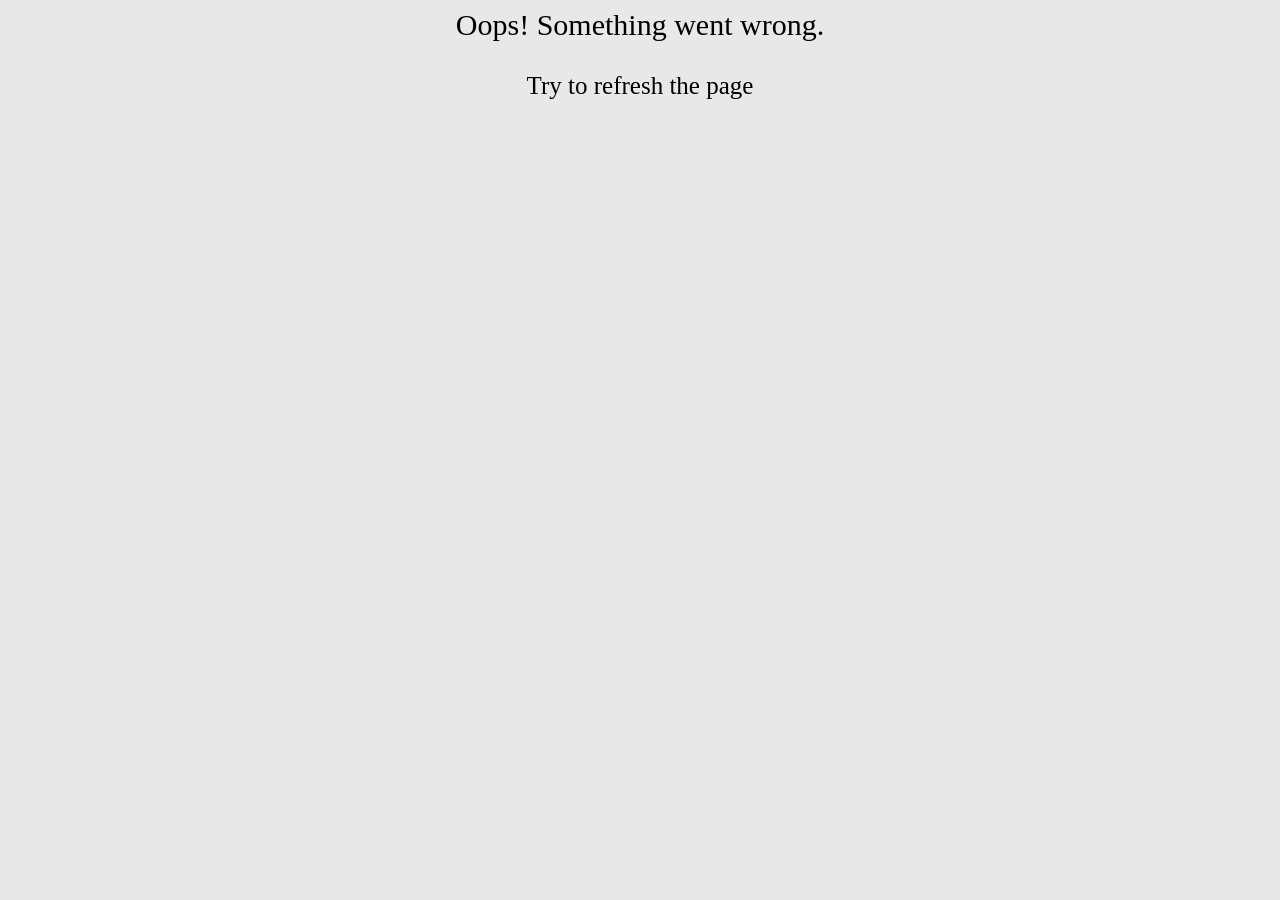
==== templates/404page.html @ 6bc40e7e "2nd commit" ====
<html>
<head>

<style type=text/css>
*{
    background-color: 	#E8E8E8;
}
div{
    text-align:center;
    font-family: Verdana;

}
.msg{
    font-size: 30px;
}
.refresh{
    font-size: 25px;
}

</style>
</head>

<body>


<div>
<p class="msg">Oops! Something went wrong.<br/></p>
<p class="refresh">Try to refresh the page</p>
</div>

</body>
</html>
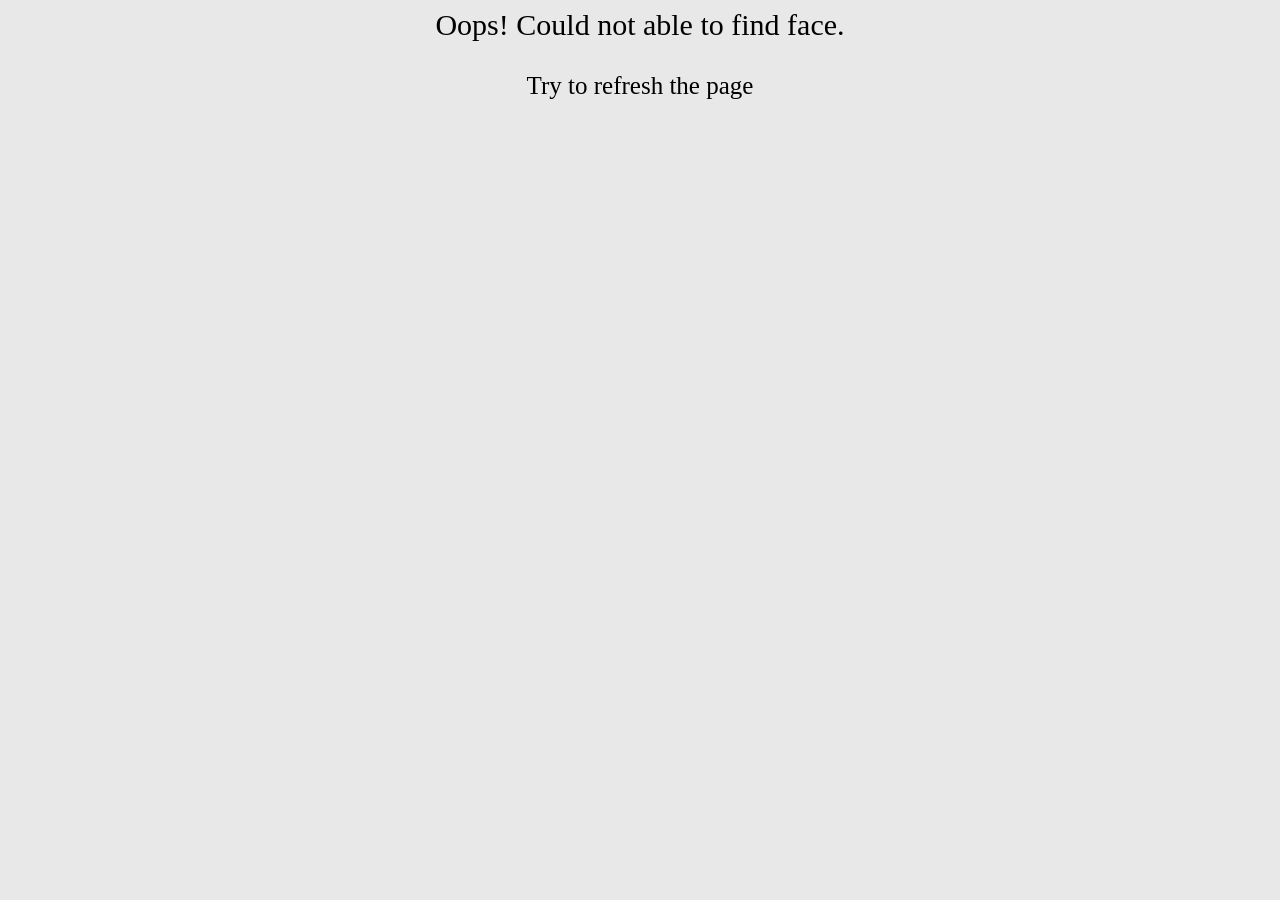
==== commit 882a5ef0: "updated Error Message in 404page" ====
--- a/templates/404page.html
+++ b/templates/404page.html
@@ -24,7 +24,7 @@
 
 
 <div>
-<p class="msg">Oops! Something went wrong.<br/></p>
+<p class="msg">Oops! Could not able to find face.<br/></p>
 <p class="refresh">Try to refresh the page</p>
 </div>
 
